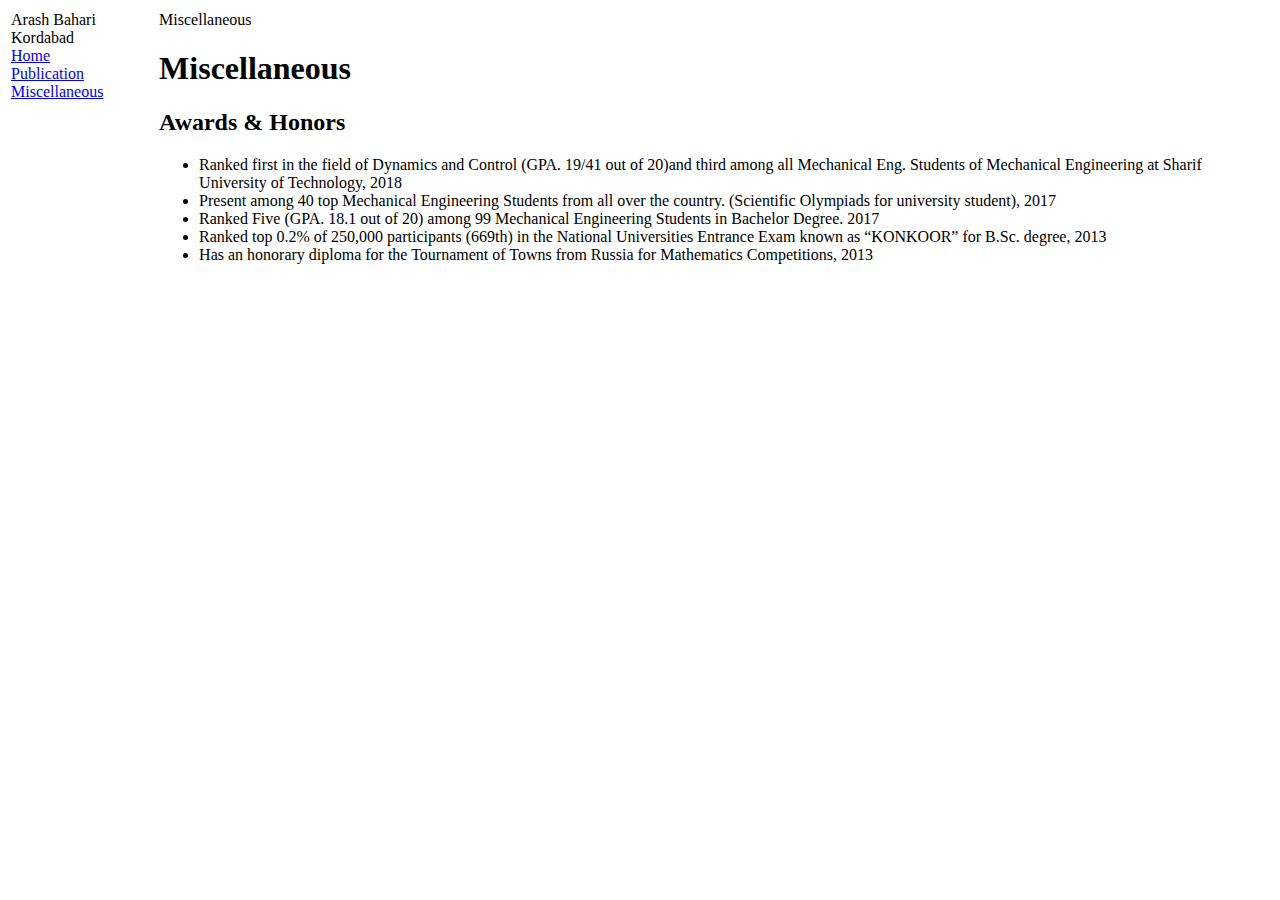
==== miscellaneous.html @ 522a4c23 "Update and rename awards.html to miscellaneous.html" ====
<!DOCTYPE html PUBLIC "-//W3C//DTD XHTML 1.1//EN"
  "http://www.w3.org/TR/xhtml11/DTD/xhtml11.dtd">
<html xmlns="http://www.w3.org/1999/xhtml" xml:lang="en">
<head>
<meta name="generator" content="jemdoc, see http://jemdoc.jaboc.net/" />
<meta http-equiv="Content-Type" content="text/html;charset=utf-8" />
<link rel="stylesheet" href="jemdoc.css" type="text/css" />
<link rel="shortcut icon" type="image/x-icon" href="favicon.ico" />
<title>Miscellaneous</title>
</head>
<body>
<table summary="Table for page layout." id="tlayout">
<tr valign="top">
<td id="layout-menu">
<div class="menu-category">Arash Bahari Kordabad</div>
<div class="menu-item"><a href="index.html">Home</a></div>
<div class="menu-item"><a href="publication.html">Publication</a></div>
 <div class="menu-item"><a href="miscellaneous.html" class="current">Miscellaneous</a></div>

</td>
<td id="layout-content">
<div id="toptitle">
  Miscellaneous
<h1>Miscellaneous</h1>
</div>
  <h2>Awards & Honors</h2>
<ul>
  
<li>Ranked first in the field of Dynamics and Control (GPA. 19/41 out of 20)and third among all Mechanical Eng. Students of Mechanical Engineering at Sharif University of Technology, 2018</li>
<li>Present among 40 top Mechanical Engineering Students from all over the country. (Scientific Olympiads for university student), 2017</li>
<li>Ranked Five (GPA. 18.1 out of 20) among 99 Mechanical Engineering Students in Bachelor Degree. 2017</li>
<li>Ranked top 0.2% of 250,000 participants (669th) in the National Universities Entrance Exam known as “KONKOOR” for B.Sc. degree, 2013</li>
<li>Has an honorary diploma for the Tournament of Towns from Russia for Mathematics Competitions, 2013</li>
  
   
</ul>
</div>
</div>
</td>
</tr>
</table>
</body>
</html>
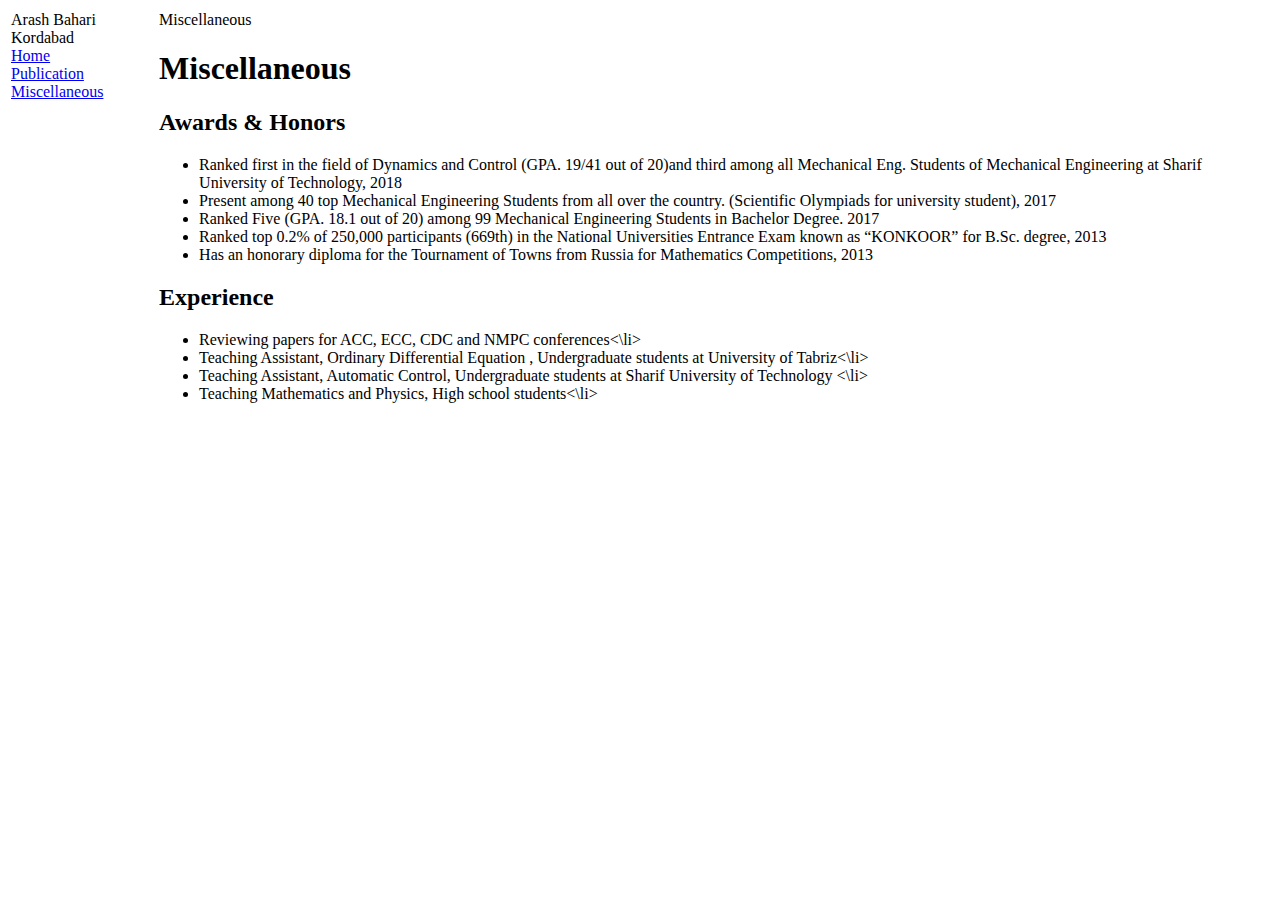
==== commit 390fb960: "Update miscellaneous.html" ====
--- a/miscellaneous.html
+++ b/miscellaneous.html
@@ -34,6 +34,14 @@
   
    
 </ul>
+  
+  <h2>Experience</h2>
+ <ul> 
+   <li> Reviewing papers for ACC, ECC, CDC and NMPC conferences<\li> 
+      <li> Teaching Assistant, Ordinary Differential Equation , Undergraduate students at University of Tabriz<\li>
+   <li> Teaching Assistant, Automatic Control, Undergraduate students at Sharif University of Technology <\li>
+      <li> Teaching Mathematics and Physics, High school students<\li>
+   </ul>
 </div>
 </div>
 </td>
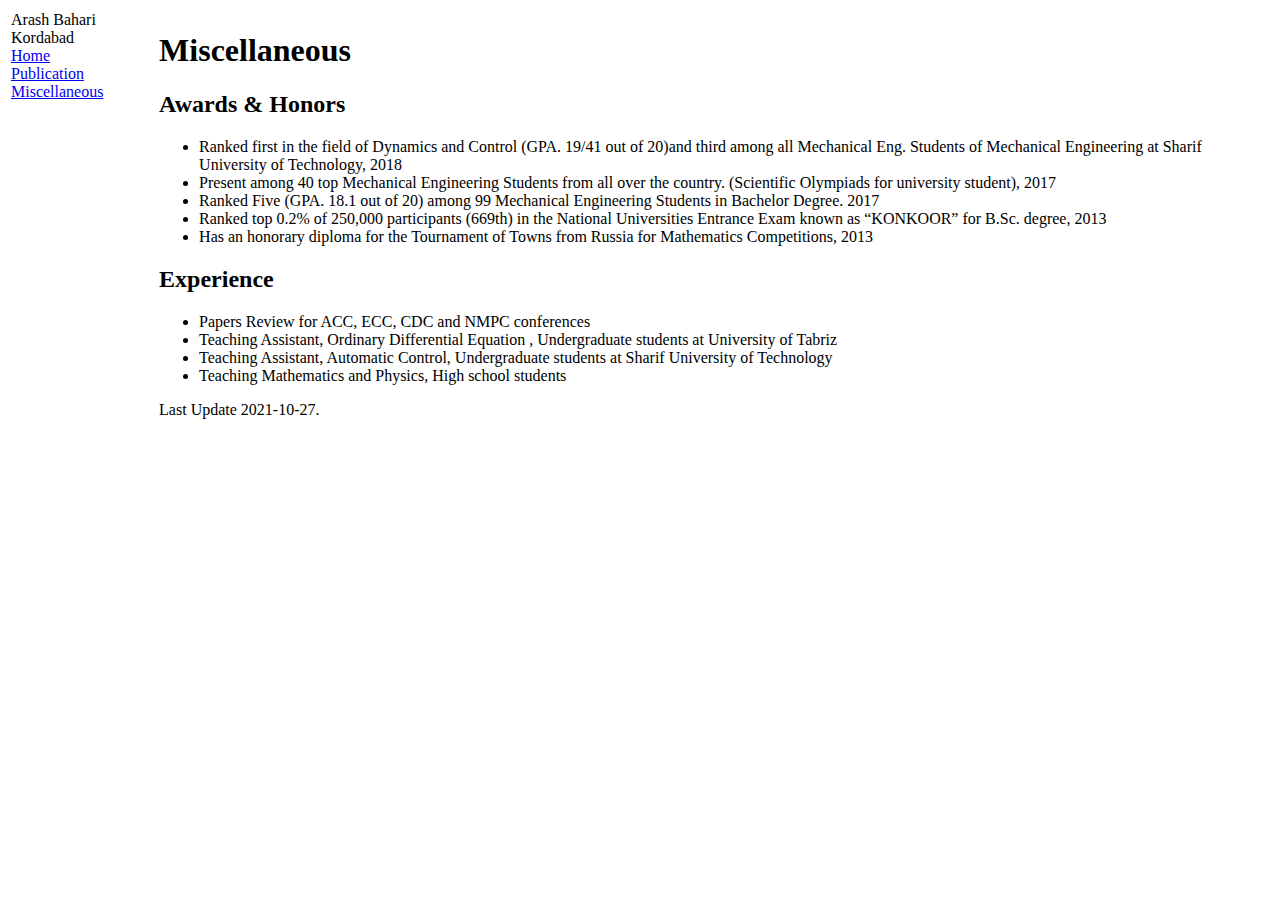
==== commit 4e1922dc: "Update miscellaneous.html" ====
--- a/miscellaneous.html
+++ b/miscellaneous.html
@@ -5,7 +5,7 @@
 <meta name="generator" content="jemdoc, see http://jemdoc.jaboc.net/" />
 <meta http-equiv="Content-Type" content="text/html;charset=utf-8" />
 <link rel="stylesheet" href="jemdoc.css" type="text/css" />
-<link rel="shortcut icon" type="image/x-icon" href="favicon.ico" />
+<link rel="icon" href="ara.png" type="image/x-icon" />
 <title>Miscellaneous</title>
 </head>
 <body>
@@ -20,7 +20,6 @@
 </td>
 <td id="layout-content">
 <div id="toptitle">
-  Miscellaneous
 <h1>Miscellaneous</h1>
 </div>
   <h2>Awards & Honors</h2>
@@ -37,11 +36,14 @@
   
   <h2>Experience</h2>
  <ul> 
-   <li> Reviewing papers for ACC, ECC, CDC and NMPC conferences<\li> 
-      <li> Teaching Assistant, Ordinary Differential Equation , Undergraduate students at University of Tabriz<\li>
-   <li> Teaching Assistant, Automatic Control, Undergraduate students at Sharif University of Technology <\li>
-      <li> Teaching Mathematics and Physics, High school students<\li>
+   <li> Papers Review for ACC, ECC, CDC and NMPC conferences</li> 
+      <li> Teaching Assistant, Ordinary Differential Equation , Undergraduate students at University of Tabriz</li>
+   <li> Teaching Assistant, Automatic Control, Undergraduate students at Sharif University of Technology </li>
+      <li> Teaching Mathematics and Physics, High school students</li>
    </ul>
+<div id="footer">
+<div id="footer-text">
+Last Update 2021-10-27.
 </div>
 </div>
 </td>
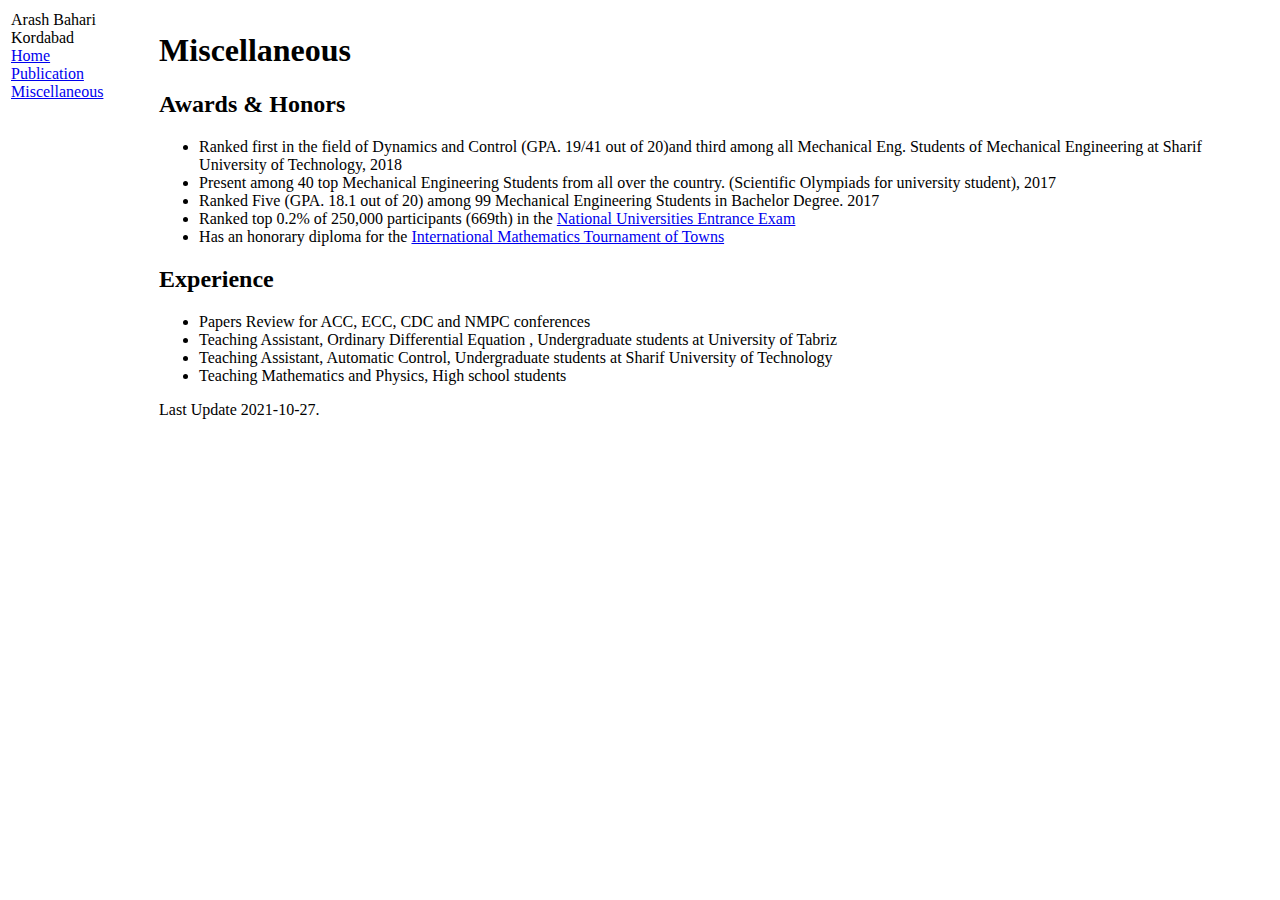
==== commit ec80d33d: "Update miscellaneous.html" ====
--- a/miscellaneous.html
+++ b/miscellaneous.html
@@ -28,8 +28,8 @@
 <li>Ranked first in the field of Dynamics and Control (GPA. 19/41 out of 20)and third among all Mechanical Eng. Students of Mechanical Engineering at Sharif University of Technology, 2018</li>
 <li>Present among 40 top Mechanical Engineering Students from all over the country. (Scientific Olympiads for university student), 2017</li>
 <li>Ranked Five (GPA. 18.1 out of 20) among 99 Mechanical Engineering Students in Bachelor Degree. 2017</li>
-<li>Ranked top 0.2% of 250,000 participants (669th) in the National Universities Entrance Exam known as “KONKOOR” for B.Sc. degree, 2013</li>
-<li>Has an honorary diploma for the Tournament of Towns from Russia for Mathematics Competitions, 2013</li>
+<li>Ranked top 0.2% of 250,000 participants (669th) in the <a href="https://en.wikipedia.org/wiki/Iranian_University_Entrance_Exam"> National Universities Entrance Exam</a known as "konkour" for B.Sc. degree, 2013</li>
+<li>Has an honorary diploma for the <a href="https://www.turgor.ru/en/"> International Mathematics Tournament of Towns </a which originated in Russia, 2013</li>
   
    
 </ul>
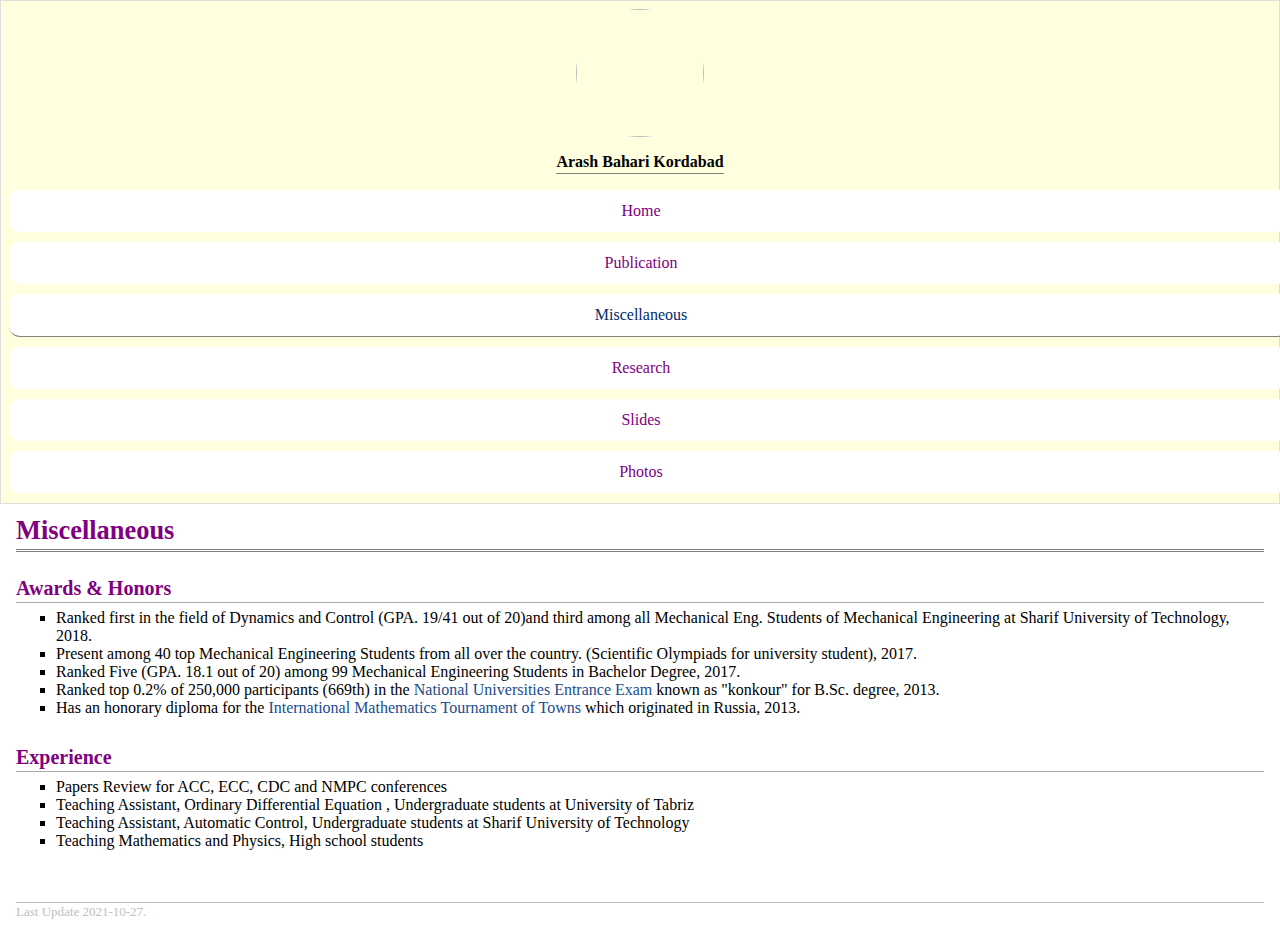
==== commit 23013e1c: "Update miscellaneous.html" ====
--- a/miscellaneous.html
+++ b/miscellaneous.html
@@ -1,53 +1,534 @@
-<!DOCTYPE html PUBLIC "-//W3C//DTD XHTML 1.1//EN"
-  "http://www.w3.org/TR/xhtml11/DTD/xhtml11.dtd">
+<!DOCTYPE html PUBLIC "-//W3C//DTD XHTML 1.1//EN" "http://www.w3.org/TR/xhtml11/DTD/xhtml11.dtd">
 <html xmlns="http://www.w3.org/1999/xhtml" xml:lang="en">
+
 <head>
-<meta name="generator" content="jemdoc, see http://jemdoc.jaboc.net/" />
-<meta http-equiv="Content-Type" content="text/html;charset=utf-8" />
-<link rel="stylesheet" href="jemdoc.css" type="text/css" />
-<link rel="icon" href="ara.png" type="image/x-icon" />
-<title>Miscellaneous</title>
+    <meta name="generator" content="jemdoc, see http://jemdoc.jaboc.net/" />
+    <meta http-equiv="Content-Type" content="text/html;charset=utf-8" />
+    <link rel="stylesheet" href="jemdoc.css" type="text/css" />
+    <link rel="icon" href="ara.png" type="image/x-icon" />
+    <title>Miscellaneous</title>
+
+    <script
+    src="https://code.jquery.com/jquery-3.7.1.min.js"
+    integrity="sha256-/JqT3SQfawRcv/BIHPThkBvs0OEvtFFmqPF/lYI/Cxo="
+    crossorigin="anonymous"></script>
+
+    <script type="text/javascript">
+        $(window).scroll(function() {
+            if ($(window).scrollTop() >= 200) {    // offset?
+               $(".left-menu-section").addClass("fixed");
+            } else { 
+                $(".left-menu-section").removeClass("fixed");
+            }
+        });
+    </script>
+
+
+    <style>
+        .profile-img{
+            width: 128px;
+            height: 128px;
+            border-radius: 50%;
+        }
+        .left-menu-section{
+            display: flex;
+            flex-direction: column;
+            align-items: center;
+            justify-content: center; 
+        }
+        div.menu-item{
+            width: 100%;
+        }
+        
+        .left-menu-section div a{
+            width: 100%;
+                padding: 9px;
+                background-color: #fff;
+                border-radius: 11px;
+                line-height: 2;
+                text-align: center;
+                margin-bottom: 10px;
+                display: inline-block;
+        }
+        #layout-menu{
+            min-width: 15%;
+        }
+        .fixed{
+            position: fixed;
+            left: 30px;
+            top:30px;
+            left: 35px;
+        }
+        table#tlayout {
+            border: none;
+            border-collapse: separate;
+            background: white;
+        }
+
+        body {
+            background: white;
+            font-family: Georgia, serif;
+            padding-bottom: 8px;
+            margin: 0;
+            padding: 0;
+        }
+
+
+        #layout-menu {
+            position: -webkit-sticky;
+            /*-webkit-sticky; /* For Safari */
+            position: sticky;
+            */ top: 0;
+            /* Stick to the top of the viewport */
+            z-index: 1000;
+            /* Ensures the menu stays above other content */
+            background: #FFFFE0;
+            border: 1px solid #dddddd;
+            padding-top: 0.5em;
+            padding-left: 8px;
+            padding-right: 8px;
+            font-size: 1.0em;
+            width: auto;
+            white-space: nowrap;
+            text-align: left;
+            vertical-align: top;
+        }
+
+
+
+        #layout-menu td {
+            background: #f4f4f4;
+            vertical-align: top;
+        }
+
+        #layout-content {
+            /* padding-top: 0.0em; */
+            /* padding-left: 1.0em; */
+            /* padding-right: 1.0em; */
+            /* border: none; */
+            /* background: white; */
+            /* text-align: left; */
+            /* vertical-align: top; */
+        }
+
+        #layout-menu a {
+            line-height: 1.5em;
+        }
+
+        tt {
+            background: #ffffdd;
+        }
+
+        pre,
+        tt {
+            font-size: 90%;
+            font-family: monaco, monospace;
+        }
+
+        a,
+        a>tt {
+            color: #224b8d;
+            text-decoration: none;
+        }
+
+        a:hover {
+            border-bottom: 1px gray dotted;
+        }
+
+        #layout-menu a.current:link,
+        #layout-menu a.current:visited {
+            color: #022b6d;
+            border-bottom: 1px gray solid;
+        }
+
+        #layout-menu a:link,
+        #layout-menu a:visited,
+        #layout-menu a:hover {
+            color: #800080;
+            text-decoration: none;
+        }
+
+        #layout-menu a:hover {
+            text-decoration: none;
+        }
+
+        div.menu-category {
+            border-bottom: 1px solid gray;
+            margin-top: 0.8em;
+            padding-top: 0.2em;
+            padding-bottom: 0.1em;
+            font-weight: bold;
+            text-decoration: none !important;
+            margin-bottom: 1rem !important;
+        }
+
+        div.menu-item {
+            padding-left: 16px;
+            text-indent: -16px;
+        }
+
+        div#toptitle {
+            padding-bottom: 0.2em;
+            margin-bottom: 1.5em;
+            border-bottom: 3px double gray;
+        }
+
+        /* Reduce space if we begin the page with a title. */
+        div#toptitle+h2,
+        div#toptitle+h3 {
+            margin-top: -0.7em;
+        }
+
+        div#subtitle {
+            margin-top: 0.0em;
+            margin-bottom: 0.0em;
+            padding-top: 0em;
+            padding-bottom: 0.1em;
+        }
+
+        em {
+            font-style: italic;
+        }
+
+        strong {
+            font-weight: bold;
+        }
+
+
+        h1,
+        h2,
+        h3 {
+            color: #800080;
+            margin-top: 0.7em;
+            margin-bottom: 0.3em;
+            padding-bottom: 0.2em;
+            line-height: 1.0;
+            padding-top: 0.5em;
+            border-bottom: 1px solid #aaaaaa;
+        }
+
+        h1 {
+            font-size: 165%;
+        }
+
+        h2 {
+            padding-top: 0.8em;
+            font-size: 125%;
+        }
+
+        h2+h3 {
+            padding-top: 0.2em;
+        }
+
+        h3 {
+            font-size: 110%;
+            border-bottom: none;
+        }
+
+        p {
+            margin-top: 0.0em;
+            margin-bottom: 0.8em;
+            padding: 0;
+            line-height: 1.3;
+        }
+
+        pre {
+            padding: 0;
+            margin: 0;
+        }
+
+        div#footer {
+            font-size: small;
+            border-top: 1px solid #c0c0c0;
+            padding-top: 0.1em;
+            margin-top: 4.0em;
+            color: #c0c0c0;
+        }
+
+        div#footer a {
+            color: #80a0b0;
+        }
+
+        div#footer-text {
+            float: left;
+            padding-bottom: 8px;
+        }
+
+        ul,
+        ol,
+        dl {
+            margin-top: 0.2em;
+            padding-top: 0;
+            margin-bottom: 0.8em;
+        }
+
+        dt {
+            margin-top: 0.5em;
+            margin-bottom: 0;
+        }
+
+        dl {
+            margin-left: 20px;
+        }
+
+        dd {
+            color: #222222;
+        }
+
+        dd>*:first-child {
+            margin-top: 0;
+        }
+
+        ul {
+            list-style-position: outside;
+            list-style-type: square;
+        }
+
+        p+ul,
+        p+ol {
+            margin-top: -0.5em;
+        }
+
+        li ul,
+        li ol {
+            margin-top: -0.3em;
+        }
+
+        ol {
+            list-style-position: outside;
+            list-style-type: decimal;
+        }
+
+        li p,
+        dd p {
+            margin-bottom: 0.3em;
+        }
+
+
+        ol ol {
+            list-style-type: lower-alpha;
+        }
+
+        ol ol ol {
+            list-style-type: lower-roman;
+        }
+
+        p+div.codeblock {
+            margin-top: -0.6em;
+        }
+
+        div.codeblock,
+        div.infoblock {
+            margin-right: 0%;
+            margin-top: 1.2em;
+            margin-bottom: 1.3em;
+        }
+
+        div.blocktitle {
+            font-weight: bold;
+            color: #cd7b62;
+            margin-top: 1.2em;
+            margin-bottom: 0.1em;
+        }
+
+        div.blockcontent {
+            border: 1px solid silver;
+            padding: 0.3em 0.5em;
+        }
+
+        div.infoblock>div.blockcontent {
+            background: #ffffee;
+        }
+
+        div.blockcontent p+ul,
+        div.blockcontent p+ol {
+            margin-top: 0.4em;
+        }
+
+        div.infoblock p {
+            margin-bottom: 0em;
+        }
+
+        div.infoblock li p,
+        div.infoblock dd p {
+            margin-bottom: 0.5em;
+        }
+
+        div.infoblock p+p {
+            margin-top: 0.8em;
+        }
+
+        div.codeblock>div.blockcontent {
+            background: #f6f6f6;
+        }
+
+        span.pycommand {
+            color: #000070;
+        }
+
+        span.statement {
+            color: #008800;
+        }
+
+        span.builtin {
+            color: #000088;
+        }
+
+        span.special {
+            color: #990000;
+        }
+
+        span.operator {
+            color: #880000;
+        }
+
+        span.error {
+            color: #aa0000;
+        }
+
+        span.comment,
+        span.comment>*,
+        span.string,
+        span.string>* {
+            color: #606060;
+        }
+
+        @media print {
+            #layout-menu {
+                display: none;
+            }
+        }
+
+        #fwtitle {
+            margin: 2px;
+        }
+
+        #fwtitle #toptitle {
+            padding-left: 0.5em;
+            margin-bottom: 0.5em;
+        }
+
+        #layout-content h1:first-child,
+        #layout-content h2:first-child,
+        #layout-content h3:first-child {
+            margin-top: -0.7em;
+        }
+
+        div#toptitle h1,
+        #layout-content div#toptitle h1 {
+            margin-bottom: 0.0em;
+            padding-bottom: 0.1em;
+            padding-top: 0;
+            margin-top: 0.5em;
+            border-bottom: none;
+        }
+
+        img.eq {
+            padding: 0;
+            padding-left: 0.1em;
+            padding-right: 0.1em;
+            margin: 0;
+        }
+
+        img.eqwl {
+            padding-left: 2em;
+            padding-top: 0.6em;
+            padding-bottom: 0.2em;
+            margin: 0;
+        }
+
+        table {
+            border: 2px solid black;
+            border-collapse: collapse;
+        }
+
+        td {
+            padding: 2px;
+            padding-left: 0.5em;
+            padding-right: 0.5em;
+            text-align: center;
+            border: 1px solid gray;
+        }
+
+        table+table {
+            margin-top: 1em;
+        }
+
+        tr.heading {
+            font-weight: bold;
+            border-bottom: 2px solid black;
+        }
+
+        img {
+            border: none;
+        }
+
+        table.imgtable,
+        table.imgtable td {
+            border: none;
+            text-align: left;
+        }
+    </style>
+
+
+
 </head>
+
 <body>
-<table summary="Table for page layout." id="tlayout">
-<tr valign="top">
-<td id="layout-menu">
-<div class="menu-category">Arash Bahari Kordabad</div>
-<div class="menu-item"><a href="index.html">Home</a></div>
-<div class="menu-item"><a href="publication.html">Publication</a></div>
- <div class="menu-item"><a href="miscellaneous.html" class="current">Miscellaneous</a></div>
-
-</td>
-<td id="layout-content">
-<div id="toptitle">
-<h1>Miscellaneous</h1>
-</div>
-  <h2>Awards & Honors</h2>
-<ul>
-  
-<li>Ranked first in the field of Dynamics and Control (GPA. 19/41 out of 20)and third among all Mechanical Eng. Students of Mechanical Engineering at Sharif University of Technology, 2018</li>
-<li>Present among 40 top Mechanical Engineering Students from all over the country. (Scientific Olympiads for university student), 2017</li>
-<li>Ranked Five (GPA. 18.1 out of 20) among 99 Mechanical Engineering Students in Bachelor Degree. 2017</li>
-<li>Ranked top 0.2% of 250,000 participants (669th) in the <a href="https://en.wikipedia.org/wiki/Iranian_University_Entrance_Exam"> National Universities Entrance Exam</a known as "konkour" for B.Sc. degree, 2013</li>
-<li>Has an honorary diploma for the <a href="https://www.turgor.ru/en/"> International Mathematics Tournament of Towns </a which originated in Russia, 2013</li>
-  
-   
-</ul>
-  
-  <h2>Experience</h2>
- <ul> 
-   <li> Papers Review for ACC, ECC, CDC and NMPC conferences</li> 
-      <li> Teaching Assistant, Ordinary Differential Equation , Undergraduate students at University of Tabriz</li>
-   <li> Teaching Assistant, Automatic Control, Undergraduate students at Sharif University of Technology </li>
-      <li> Teaching Mathematics and Physics, High school students</li>
-   </ul>
-<div id="footer">
-<div id="footer-text">
-Last Update 2021-10-27.
-</div>
-</div>
-</td>
-</tr>
-</table>
+    <table summary="Table for page layout." id="tlayout">
+        <tr valign="top">
+            <div id="layout-menu">
+                <div  class="left-menu-section">
+                    <img src="https://arashbaharik.github.io/ara.png" class="profile-img" alt="">
+                    <div class="menu-category">Arash Bahari Kordabad</div>
+                    <div class="menu-item"><a href="index.html">Home</a></div>
+                    <div class="menu-item"><a href="publication.html">Publication</a></div>
+                    <div class="menu-item"><a href="miscellaneous.html"  class="current">Miscellaneous</a></div>
+                    <div class="menu-item"><a href="research.html">Research</a></div>
+                    <div class="menu-item"><a href="slides.html">Slides</a></div>
+                    <div class="menu-item"><a href="photos.html">Photos</a></div>
+                </div>
+            </div>
+            <div id="layout-content">
+                <div id="toptitle">
+                    <h1>Miscellaneous</h1>
+                </div>
+                <h2>Awards & Honors</h2>
+                <ul>
+
+                    <li>Ranked first in the field of Dynamics and Control (GPA. 19/41 out of 20)and third among all
+                        Mechanical Eng. Students of Mechanical Engineering at Sharif University of Technology, 2018.
+                    </li>
+                    <li>Present among 40 top Mechanical Engineering Students from all over the country. (Scientific
+                        Olympiads for university student), 2017.</li>
+                    <li>Ranked Five (GPA. 18.1 out of 20) among 99 Mechanical Engineering Students in Bachelor Degree,
+                        2017.</li>
+                    <li>Ranked top 0.2% of 250,000 participants (669th) in the <a
+                            href="https://en.wikipedia.org/wiki/Iranian_University_Entrance_Exam"> National Universities
+                            Entrance Exam</a> known as "konkour" for B.Sc. degree, 2013.</li>
+                    <li>Has an honorary diploma for the <a href="https://www.turgor.ru/en/"> International Mathematics
+                            Tournament of Towns </a> which originated in Russia, 2013.</li>
+
+
+                </ul>
+
+                <h2>Experience</h2>
+                <ul>
+                    <li> Papers Review for ACC, ECC, CDC and NMPC conferences</li>
+                    <li> Teaching Assistant, Ordinary Differential Equation , Undergraduate students at University of
+                        Tabriz</li>
+                    <li> Teaching Assistant, Automatic Control, Undergraduate students at Sharif University of
+                        Technology </li>
+                    <li> Teaching Mathematics and Physics, High school students</li>
+                </ul>
+                <div id="footer">
+                    <div id="footer-text">
+                        Last Update 2021-10-27.
+                    </div>
+                </div>
+            </div>
+        </tr>
+    </table>
 </body>
+
 </html>
--- a/jemdoc.css
+++ b/jemdoc.css
@@ -0,0 +1,362 @@
+/* Default css file for jemdoc. */
+
+table#tlayout {
+    border: none;
+    border-collapse: separate;
+    background: white;
+}
+
+body {
+	background: white;
+	font-family: Georgia, serif;
+	padding-bottom: 8px;
+	margin: 0;
+}
+
+#layout-menu {
+	background: #f6f6f6;
+	border: 1px solid #dddddd;
+	padding-top: 0.5em;
+	padding-left: 8px;
+	padding-right: 8px;
+	font-size: 1.0em;
+	width: auto;
+	white-space: nowrap;
+    text-align: left;
+    vertical-align: top;
+}
+
+#layout-menu td {
+	background: #f4f4f4;
+    vertical-align: top;
+}
+
+#layout-content {
+	padding-top: 0.0em;
+	padding-left: 1.0em;
+	padding-right: 1.0em;
+    border: none;
+    background: white;
+    text-align: left;
+    vertical-align: top;
+}
+
+#layout-menu a {
+	line-height: 1.5em;
+	margin-left: 0.5em;
+}
+
+tt {
+    background: #ffffdd;
+}
+
+pre, tt {
+	font-size: 90%;
+	font-family: monaco, monospace;
+}
+
+a, a > tt {
+	color: #224b8d;
+	text-decoration: none;
+}
+
+a:hover {
+	border-bottom: 1px gray dotted;
+}
+
+#layout-menu a.current:link, #layout-menu a.current:visited {
+	color: #022b6d;
+	border-bottom: 1px gray solid;
+}
+#layout-menu a:link, #layout-menu a:visited, #layout-menu a:hover {
+	color: #527bbd;
+	text-decoration: none;
+}
+#layout-menu a:hover {
+	text-decoration: none;
+}
+
+div.menu-category {
+	border-bottom: 1px solid gray;
+	margin-top: 0.8em;
+	padding-top: 0.2em;
+	padding-bottom: 0.1em;
+	font-weight: bold;
+}
+
+div.menu-item {
+	padding-left: 16px;
+	text-indent: -16px;
+}
+
+div#toptitle {
+	padding-bottom: 0.2em;
+	margin-bottom: 1.5em;
+	border-bottom: 3px double gray;
+}
+
+/* Reduce space if we begin the page with a title. */
+div#toptitle + h2, div#toptitle + h3 {
+	margin-top: -0.7em;
+}
+
+div#subtitle {
+	margin-top: 0.0em;
+	margin-bottom: 0.0em;
+	padding-top: 0em;
+	padding-bottom: 0.1em;
+}
+
+em {
+	font-style: italic;
+}
+
+strong {
+	font-weight: bold;
+}
+
+
+h1, h2, h3 {
+	color: #527bbd;
+	margin-top: 0.7em;
+	margin-bottom: 0.3em;
+	padding-bottom: 0.2em;
+	line-height: 1.0;
+	padding-top: 0.5em;
+	border-bottom: 1px solid #aaaaaa;
+}
+
+h1 {
+	font-size: 165%;
+}
+
+h2 {
+	padding-top: 0.8em;
+	font-size: 125%;
+}
+
+h2 + h3 {
+    padding-top: 0.2em;
+}
+
+h3 {
+	font-size: 110%;
+	border-bottom: none;
+}
+
+p {
+	margin-top: 0.0em;
+	margin-bottom: 0.8em;
+	padding: 0;
+	line-height: 1.3;
+}
+
+pre {
+	padding: 0;
+	margin: 0;
+}
+
+div#footer {
+	font-size: small;
+	border-top: 1px solid #c0c0c0;
+	padding-top: 0.1em;
+	margin-top: 4.0em;
+	color: #c0c0c0;
+}
+
+div#footer a {
+	color: #80a0b0;
+}
+
+div#footer-text {
+	float: left;
+	padding-bottom: 8px;
+}
+
+ul, ol, dl {
+	margin-top: 0.2em;
+	padding-top: 0;
+	margin-bottom: 0.8em;
+}
+
+dt {
+	margin-top: 0.5em;
+	margin-bottom: 0;
+}
+
+dl {
+	margin-left: 20px;
+}
+
+dd {
+	color: #222222;
+}
+
+dd > *:first-child {
+	margin-top: 0;
+}
+
+ul {
+	list-style-position: outside;
+	list-style-type: square;
+}
+
+p + ul, p + ol {
+	margin-top: -0.5em;
+}
+
+li ul, li ol {
+	margin-top: -0.3em;
+}
+
+ol {
+	list-style-position: outside;
+	list-style-type: decimal;
+}
+
+li p, dd p {
+	margin-bottom: 0.3em;
+}
+
+
+ol ol {
+	list-style-type: lower-alpha;
+}
+
+ol ol ol {
+	list-style-type: lower-roman;
+}
+
+p + div.codeblock {
+	margin-top: -0.6em;
+}
+
+div.codeblock, div.infoblock {
+	margin-right: 0%;
+	margin-top: 1.2em;
+	margin-bottom: 1.3em;
+}
+
+div.blocktitle {
+	font-weight: bold;
+	color: #cd7b62;
+	margin-top: 1.2em;
+	margin-bottom: 0.1em;
+}
+
+div.blockcontent {
+	border: 1px solid silver;
+	padding: 0.3em 0.5em;
+}
+
+div.infoblock > div.blockcontent {
+	background: #ffffee;
+}
+
+div.blockcontent p + ul, div.blockcontent p + ol {
+	margin-top: 0.4em;
+}
+
+div.infoblock p {
+	margin-bottom: 0em;
+}
+
+div.infoblock li p, div.infoblock dd p {
+	margin-bottom: 0.5em;
+}
+
+div.infoblock p + p {
+	margin-top: 0.8em;
+}
+
+div.codeblock > div.blockcontent {
+	background: #f6f6f6;
+}
+
+span.pycommand {
+	color: #000070;
+}
+
+span.statement {
+	color: #008800;
+}
+span.builtin {
+	color: #000088;
+}
+span.special {
+	color: #990000;
+}
+span.operator {
+	color: #880000;
+}
+span.error {
+	color: #aa0000;
+}
+span.comment, span.comment > *, span.string, span.string > * {
+	color: #606060;
+}
+
+@media print {
+	#layout-menu { display: none; }
+}
+
+#fwtitle {
+	margin: 2px;
+}
+
+#fwtitle #toptitle {
+	padding-left: 0.5em;
+	margin-bottom: 0.5em;
+}
+
+#layout-content h1:first-child, #layout-content h2:first-child, #layout-content h3:first-child {
+	margin-top: -0.7em;
+}
+
+div#toptitle h1, #layout-content div#toptitle h1 {
+	margin-bottom: 0.0em;
+	padding-bottom: 0.1em;
+	padding-top: 0;
+	margin-top: 0.5em;
+	border-bottom: none;
+}
+
+img.eq {
+	padding: 0;
+	padding-left: 0.1em;
+	padding-right: 0.1em;
+	margin: 0;
+}
+
+img.eqwl {
+	padding-left: 2em;
+	padding-top: 0.6em;
+	padding-bottom: 0.2em;
+	margin: 0;
+}
+
+table {
+    border: 2px solid black;
+    border-collapse: collapse;
+}
+
+td {
+    padding: 2px;
+    padding-left: 0.5em;
+    padding-right: 0.5em;
+    text-align: center;
+    border: 1px solid gray;
+}
+
+table + table {
+    margin-top: 1em;
+}
+
+tr.heading {
+    font-weight: bold;
+    border-bottom: 2px solid black;
+}
+
+img {
+    border: none;
+}
